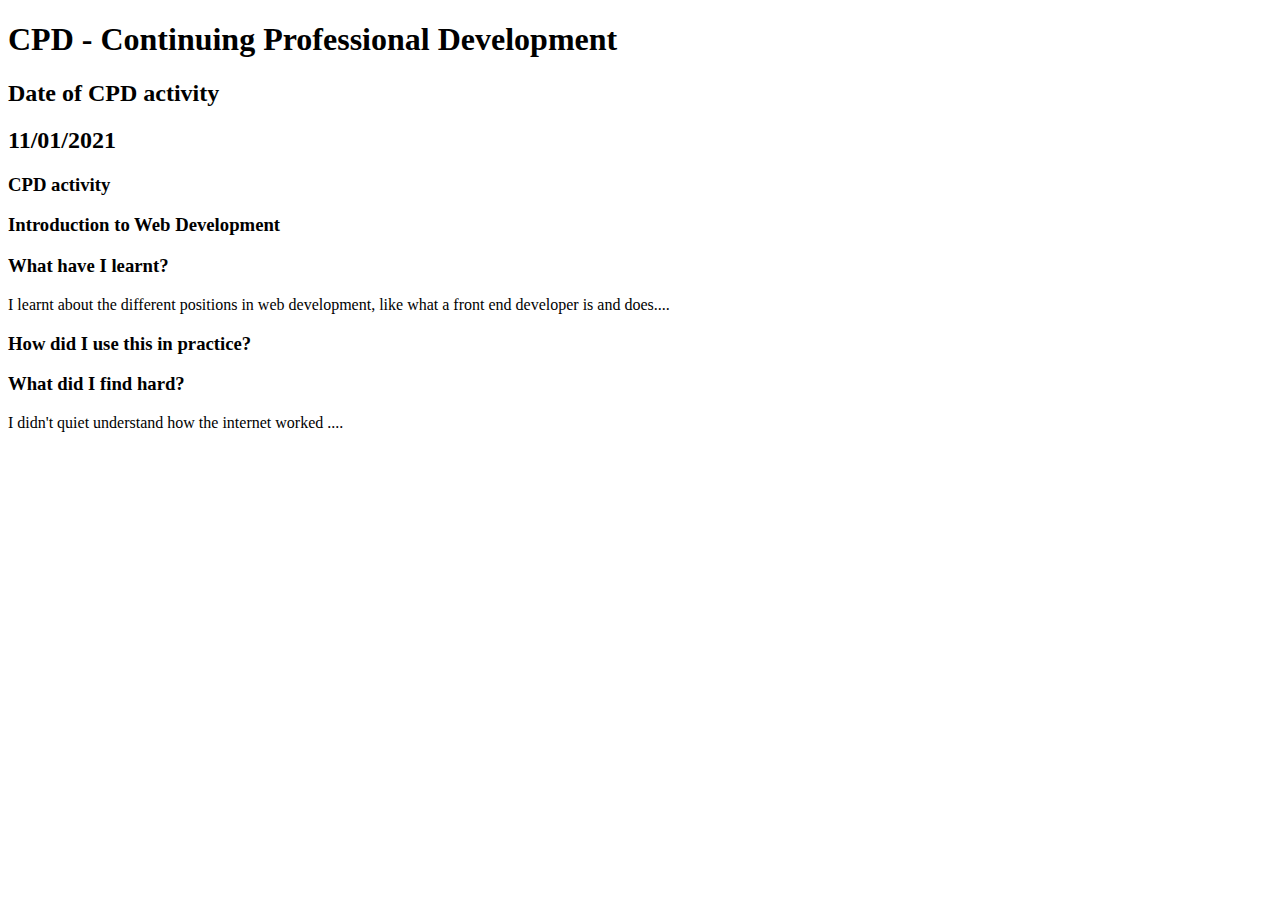
==== module-1/task-1.4.1.html @ 58b0c5b2 "Update task-1.4.1.html" ====
<!DOCTYPE html>
<html lang="en">
<head>
  <meta charset="UTF-8">
  <meta name="viewport" content="width=device-width, initial-scale=1.0">
  <title>Task 1.4.1</title>
</head>
<body>

  <!-- YOUR CODE GOES BELOW HERE -->
  <h1>CPD - Continuing Professional Development</h1>

  <h2>Date of CPD activity</h2>
  <h2>11/01/2021</h2>

  <h3>CPD activity</h3>
  <h3>Introduction to Web Development</h3>


  <h3>What have I learnt?</h3>

  <p>I learnt about the different positions in web development, like what a front end developer is and does....</p>


  <h3>How did I use this in practice?</h3>




  <h3>What did I find hard?</h3>

  <p>I didn't quiet understand how the internet worked ....</p> 

  <!-- YOUR CODE GOES ABOVE HERE -->
  
</body>
</html>
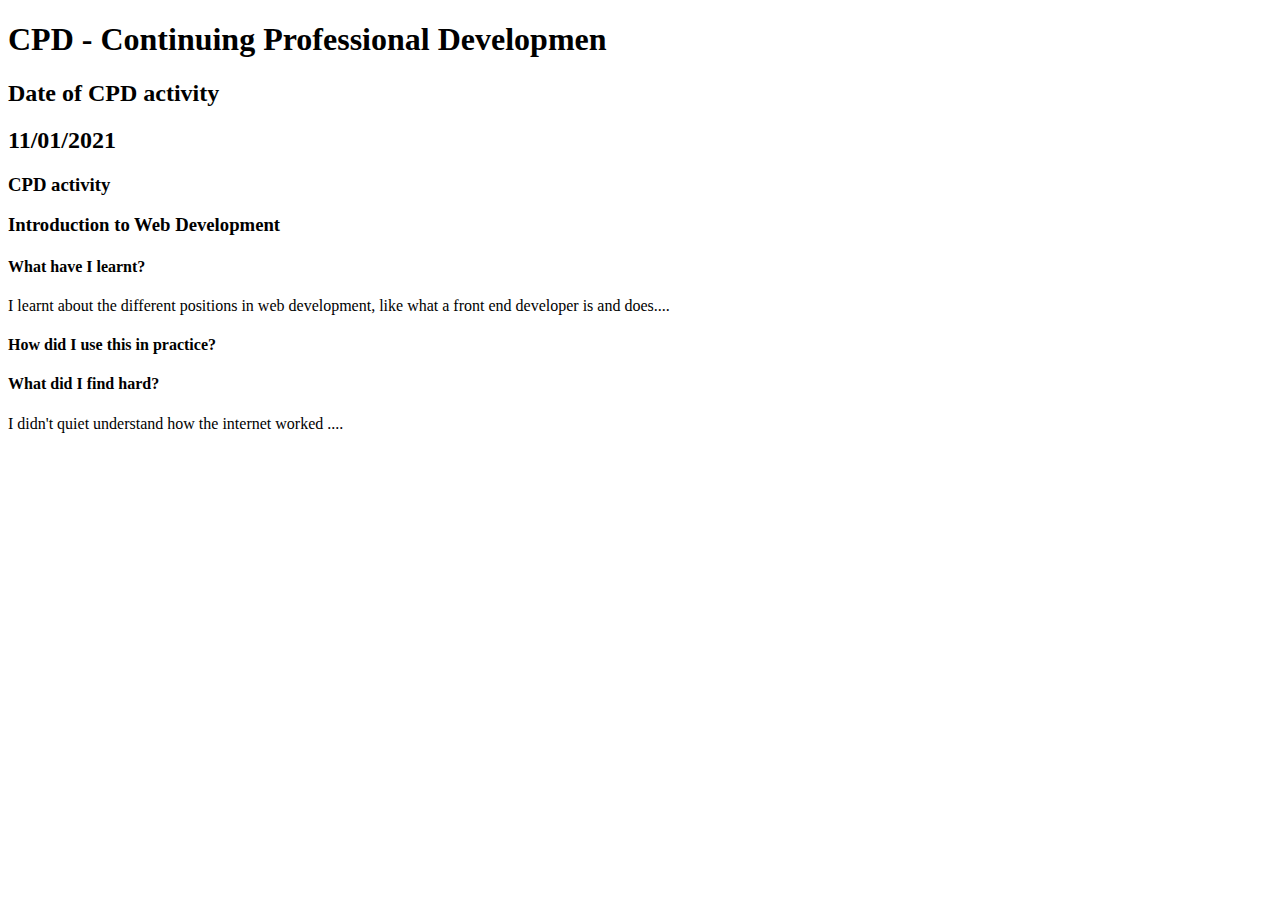
==== commit 10e62198: "Update task-1.4.1.html" ====
--- a/module-1/task-1.4.1.html
+++ b/module-1/task-1.4.1.html
@@ -8,8 +8,8 @@
 <body>
 
   <!-- YOUR CODE GOES BELOW HERE -->
-  <h1>CPD - Continuing Professional Development</h1>
 
+<h1>CPD - Continuing Professional Developmen</h1>
   <h2>Date of CPD activity</h2>
   <h2>11/01/2021</h2>
 
@@ -17,17 +17,17 @@
   <h3>Introduction to Web Development</h3>
 
 
-  <h3>What have I learnt?</h3>
+  <h4>What have I learnt?</h4>
 
   <p>I learnt about the different positions in web development, like what a front end developer is and does....</p>
 
 
-  <h3>How did I use this in practice?</h3>
+  <h4>How did I use this in practice?</h4>
 
 
 
 
-  <h3>What did I find hard?</h3>
+  <h4>What did I find hard?</h4>
 
   <p>I didn't quiet understand how the internet worked ....</p> 
 
